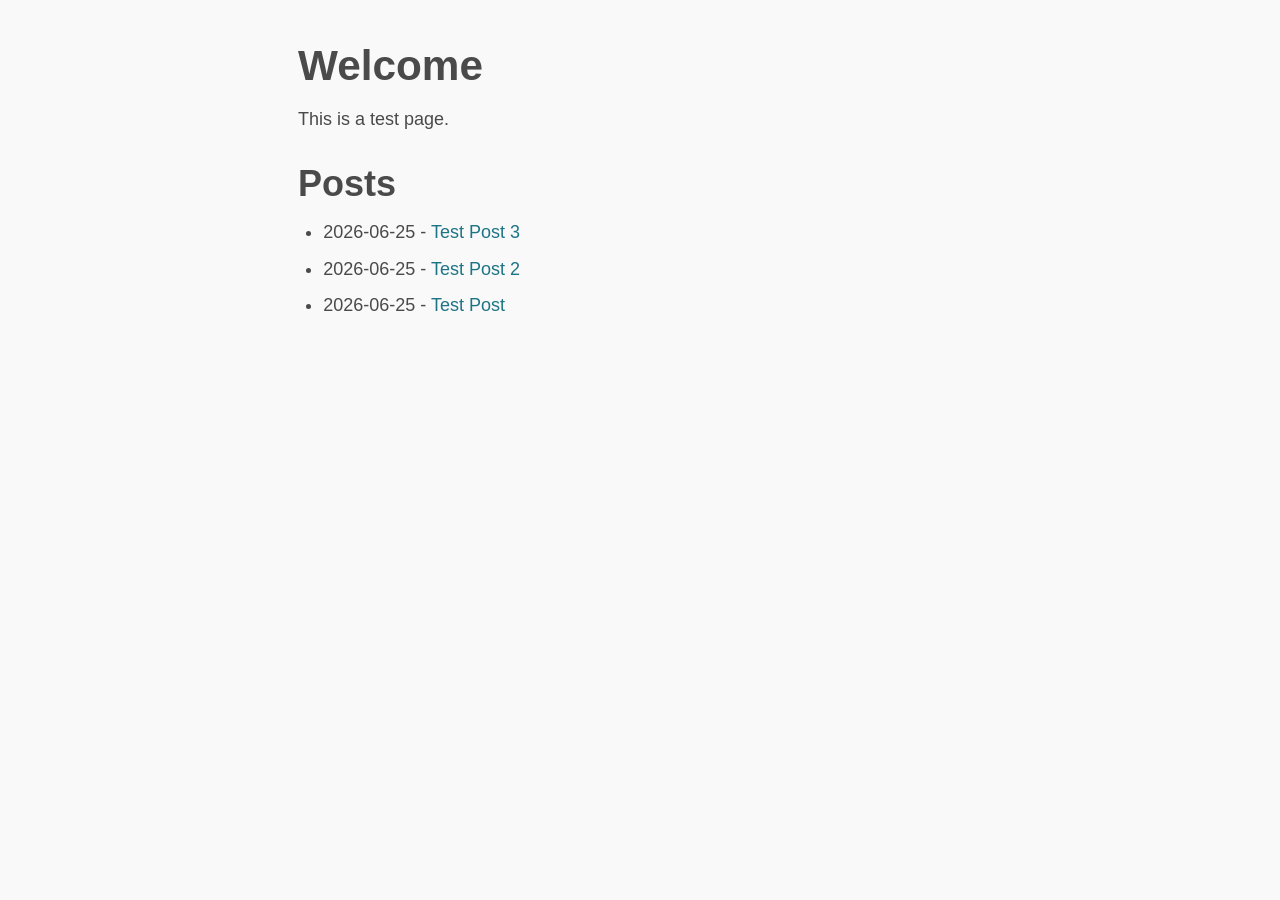
==== docs/index.html @ 4623ff92 "Commit test site" ====
<!DOCTYPE html>
<html lang="en">
    <head>
        <title>Test</title>
        <link rel="stylesheet" href="../assets/css/sakura.css" type="text/css">
    </head>
    <body>
        <h1>Welcome</h1>

        <p>This is a test page.</p>

        <h2>Posts</h2>
        <div id="post-list">
            <ul>
                <li>2026-06-25 - <a href='posts/2026-06-25_220846-Test-Post-3.html'>Test Post 3</a></li>
<li>2026-06-25 - <a href='posts/2026-06-25_220832-Test-Post-2.html'>Test Post 2</a></li>
<li>2026-06-25 - <a href='posts/2026-06-25_215004-Test-Post.html'>Test Post</a></li>

            </ul>
        </div>
    </body>
</html>
---- assets/css/sakura.css ----
/* Sakura.css v1.3.1
 * ================
 * Minimal css theme.
 * Project: https://github.com/oxalorg/sakura/
 */
/* Body */
html {
  font-size: 62.5%;
  font-family: -apple-system, BlinkMacSystemFont, "Segoe UI", Roboto, "Helvetica Neue", Arial, "Noto Sans", sans-serif; }

body {
  font-size: 1.8rem;
  line-height: 1.618;
  max-width: 38em;
  margin: auto;
  color: #4a4a4a;
  background-color: #f9f9f9;
  padding: 13px; }

@media (max-width: 684px) {
  body {
    font-size: 1.53rem; } }

@media (max-width: 382px) {
  body {
    font-size: 1.35rem; } }

h1, h2, h3, h4, h5, h6 {
  line-height: 1.1;
  font-family: -apple-system, BlinkMacSystemFont, "Segoe UI", Roboto, "Helvetica Neue", Arial, "Noto Sans", sans-serif;
  font-weight: 700;
  margin-top: 3rem;
  margin-bottom: 1.5rem;
  overflow-wrap: break-word;
  word-wrap: break-word;
  -ms-word-break: break-all;
  word-break: break-word; }

h1 {
  font-size: 2.35em; }

h2 {
  font-size: 2.00em; }

h3 {
  font-size: 1.75em; }

h4 {
  font-size: 1.5em; }

h5 {
  font-size: 1.25em; }

h6 {
  font-size: 1em; }

p {
  margin-top: 0px;
  margin-bottom: 2.5rem; }

small, sub, sup {
  font-size: 75%; }

hr {
  border-color: #1d7484; }

a {
  text-decoration: none;
  color: #1d7484; }
  a:hover {
    color: #982c61;
    border-bottom: 2px solid #4a4a4a; }
  a:visited {
    color: #144f5a; }

ul {
  padding-left: 1.4em;
  margin-top: 0px;
  margin-bottom: 2.5rem; }

li {
  margin-bottom: 0.4em; }

blockquote {
  margin-left: 0px;
  margin-right: 0px;
  padding-left: 1em;
  padding-top: 0.8em;
  padding-bottom: 0.8em;
  padding-right: 0.8em;
  border-left: 5px solid #1d7484;
  margin-bottom: 2.5rem;
  background-color: #f1f1f1; }

blockquote p {
  margin-bottom: 0; }

img, video {
  height: auto;
  max-width: 100%;
  margin-top: 0px;
  margin-bottom: 2.5rem; }

/* Pre and Code */
pre {
  background-color: #f1f1f1;
  display: block;
  padding: 1em;
  overflow-x: auto;
  margin-top: 0px;
  margin-bottom: 2.5rem; }

code {
  font-size: 0.9em;
  padding: 0 0.5em;
  background-color: #f1f1f1;
  white-space: pre-wrap; }

pre > code {
  padding: 0;
  background-color: transparent;
  white-space: pre; }

/* Tables */
table {
  text-align: justify;
  width: 100%;
  border-collapse: collapse; }

td, th {
  padding: 0.5em;
  border-bottom: 1px solid #f1f1f1; }

/* Buttons, forms and input */
input, textarea {
  border: 1px solid #4a4a4a; }
  input:focus, textarea:focus {
    border: 1px solid #1d7484; }

textarea {
  width: 100%; }

.button, button, input[type="submit"], input[type="reset"], input[type="button"] {
  display: inline-block;
  padding: 5px 10px;
  text-align: center;
  text-decoration: none;
  white-space: nowrap;
  background-color: #1d7484;
  color: #f9f9f9;
  border-radius: 1px;
  border: 1px solid #1d7484;
  cursor: pointer;
  box-sizing: border-box; }
  .button[disabled], button[disabled], input[type="submit"][disabled], input[type="reset"][disabled], input[type="button"][disabled] {
    cursor: default;
    opacity: .5; }
  .button:focus:enabled, .button:hover:enabled, button:focus:enabled, button:hover:enabled, input[type="submit"]:focus:enabled, input[type="submit"]:hover:enabled, input[type="reset"]:focus:enabled, input[type="reset"]:hover:enabled, input[type="button"]:focus:enabled, input[type="button"]:hover:enabled {
    background-color: #982c61;
    border-color: #982c61;
    color: #f9f9f9;
    outline: 0; }

textarea, select, input {
  color: #4a4a4a;
  padding: 6px 10px;
  /* The 6px vertically centers text on FF, ignored by Webkit */
  margin-bottom: 10px;
  background-color: #f1f1f1;
  border: 1px solid #f1f1f1;
  border-radius: 4px;
  box-shadow: none;
  box-sizing: border-box; }
  textarea:focus, select:focus, input:focus {
    border: 1px solid #1d7484;
    outline: 0; }

input[type="checkbox"]:focus {
  outline: 1px dotted #1d7484; }

label, legend, fieldset {
  display: block;
  margin-bottom: .5rem;
  font-weight: 600; }
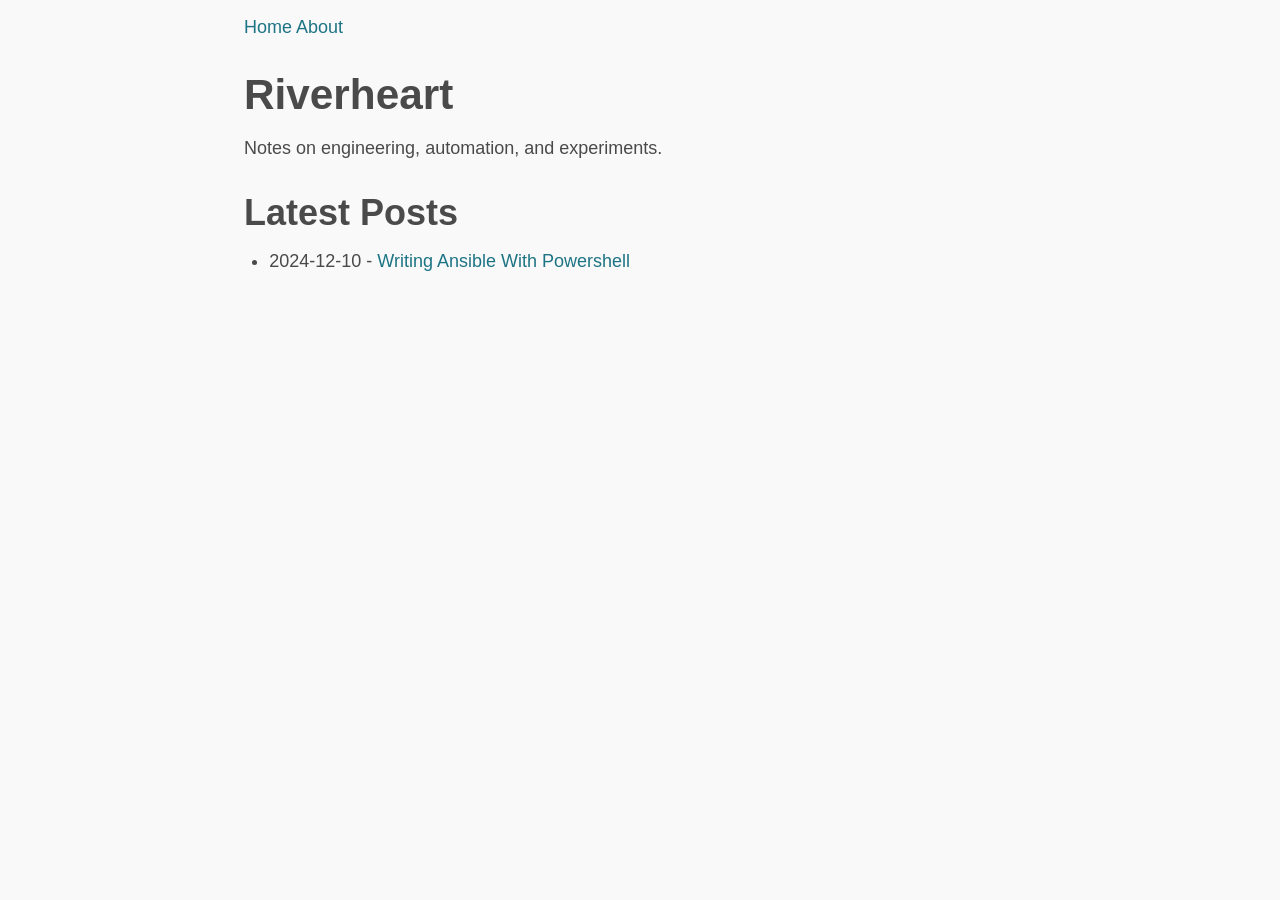
==== commit 572b77d3: "Remove test posts, add a real one. Add css for inline code and code boxes. Add about page" ====
--- a/docs/index.html
+++ b/docs/index.html
@@ -1,22 +1,28 @@
-<!DOCTYPE html>
 <html lang="en">
     <head>
-        <title>Test</title>
-        <link rel="stylesheet" href="../assets/css/sakura.css" type="text/css">
+        <title>Home</title>
+        <link rel="stylesheet" href="../assets/css/sakura.css" type="text/css" />
+        <link rel="stylesheet" href="../assets/css/custom.css" type="text/css" />
     </head>
     <body>
-        <h1>Welcome</h1>
+        <a href="./index.html">Home</a>
+        <a href="./about.html">About</a>
 
-        <p>This is a test page.</p>
+        <header>
+            <h1>Riverheart</h1>
+            <p>Notes on engineering, automation, and experiments.</p>
+        </header>
 
-        <h2>Posts</h2>
-        <div id="post-list">
-            <ul>
-                <li>2026-06-25 - <a href='posts/2026-06-25_220846-Test-Post-3.html'>Test Post 3</a></li>
-<li>2026-06-25 - <a href='posts/2026-06-25_220832-Test-Post-2.html'>Test Post 2</a></li>
-<li>2026-06-25 - <a href='posts/2026-06-25_215004-Test-Post.html'>Test Post</a></li>
+        <main>
+            <section aria-labelledby="posts-heading">
+                <h2 id="posts-heading">Latest Posts</h2>
+                <div id="post-list">
+                    <ul>
+                        <li>2024-12-10 - <a href='posts/2024-12-10_093000-Writing-Ansible-With-Powershell.html'>Writing Ansible With Powershell</a></li>
 
-            </ul>
-        </div>
+                    </ul>
+                </div>
+            </section>
+        </main>
     </body>
 </html>
--- a/assets/css/sakura.css
+++ b/assets/css/sakura.css
@@ -1,4 +1,4 @@
-/* Sakura.css v1.3.1
+/* Sakura.css v1.5.1
  * ================
  * Minimal css theme.
  * Project: https://github.com/oxalorg/sakura/
@@ -6,7 +6,8 @@
 /* Body */
 html {
   font-size: 62.5%;
-  font-family: -apple-system, BlinkMacSystemFont, "Segoe UI", Roboto, "Helvetica Neue", Arial, "Noto Sans", sans-serif; }
+  font-family: -apple-system, BlinkMacSystemFont, "Segoe UI", Roboto, "Helvetica Neue", Arial, "Noto Sans", sans-serif;
+}
 
 body {
   font-size: 1.8rem;
@@ -15,16 +16,19 @@
   margin: auto;
   color: #4a4a4a;
   background-color: #f9f9f9;
-  padding: 13px; }
+  padding: 13px;
+}
 
 @media (max-width: 684px) {
   body {
-    font-size: 1.53rem; } }
-
+    font-size: 1.53rem;
+  }
+}
 @media (max-width: 382px) {
   body {
-    font-size: 1.35rem; } }
-
+    font-size: 1.35rem;
+  }
+}
 h1, h2, h3, h4, h5, h6 {
   line-height: 1.1;
   font-family: -apple-system, BlinkMacSystemFont, "Segoe UI", Roboto, "Helvetica Neue", Arial, "Noto Sans", sans-serif;
@@ -34,52 +38,67 @@
   overflow-wrap: break-word;
   word-wrap: break-word;
   -ms-word-break: break-all;
-  word-break: break-word; }
+  word-break: break-word;
+}
 
 h1 {
-  font-size: 2.35em; }
+  font-size: 2.35em;
+}
 
 h2 {
-  font-size: 2.00em; }
+  font-size: 2em;
+}
 
 h3 {
-  font-size: 1.75em; }
+  font-size: 1.75em;
+}
 
 h4 {
-  font-size: 1.5em; }
+  font-size: 1.5em;
+}
 
 h5 {
-  font-size: 1.25em; }
+  font-size: 1.25em;
+}
 
 h6 {
-  font-size: 1em; }
+  font-size: 1em;
+}
 
 p {
   margin-top: 0px;
-  margin-bottom: 2.5rem; }
+  margin-bottom: 2.5rem;
+}
 
 small, sub, sup {
-  font-size: 75%; }
+  font-size: 75%;
+}
 
 hr {
-  border-color: #1d7484; }
+  border-color: #1d7484;
+}
 
 a {
   text-decoration: none;
-  color: #1d7484; }
-  a:hover {
-    color: #982c61;
-    border-bottom: 2px solid #4a4a4a; }
-  a:visited {
-    color: #144f5a; }
+  color: #1d7484;
+}
+a:visited {
+  color: #144f5a;
+}
+a:hover {
+  color: #982c61;
+  border-bottom: 2px solid #4a4a4a;
+}
 
 ul {
   padding-left: 1.4em;
   margin-top: 0px;
-  margin-bottom: 2.5rem; }
+  margin-bottom: 2.5rem;
+}
 
 li {
-  margin-bottom: 0.4em; }
+  margin-bottom: 0.4em;
+}
 
 blockquote {
   margin-left: 0px;
@@ -90,16 +109,19 @@
   padding-right: 0.8em;
   border-left: 5px solid #1d7484;
   margin-bottom: 2.5rem;
-  background-color: #f1f1f1; }
+  background-color: #f1f1f1;
+}
 
 blockquote p {
-  margin-bottom: 0; }
+  margin-bottom: 0;
+}
 
 img, video {
   height: auto;
   max-width: 100%;
   margin-top: 0px;
-  margin-bottom: 2.5rem; }
+  margin-bottom: 2.5rem;
+}
 
 /* Pre and Code */
 pre {
@@ -108,39 +130,54 @@
   padding: 1em;
   overflow-x: auto;
   margin-top: 0px;
-  margin-bottom: 2.5rem; }
-
-code {
+  margin-bottom: 2.5rem;
+  font-size: 0.9em;
+}
+
+code, kbd, samp {
   font-size: 0.9em;
   padding: 0 0.5em;
   background-color: #f1f1f1;
-  white-space: pre-wrap; }
+  white-space: pre-wrap;
+}
 
 pre > code {
   padding: 0;
   background-color: transparent;
-  white-space: pre; }
+  white-space: pre;
+  font-size: 1em;
+}
 
 /* Tables */
 table {
   text-align: justify;
   width: 100%;
-  border-collapse: collapse; }
+  border-collapse: collapse;
+  margin-bottom: 2rem;
+}
 
 td, th {
   padding: 0.5em;
-  border-bottom: 1px solid #f1f1f1; }
+  border-bottom: 1px solid #f1f1f1;
+}
 
 /* Buttons, forms and input */
 input, textarea {
-  border: 1px solid #4a4a4a; }
-  input:focus, textarea:focus {
-    border: 1px solid #1d7484; }
+  border: 1px solid #4a4a4a;
+}
+input:focus, textarea:focus {
+  border: 1px solid #1d7484;
+}
 
 textarea {
-  width: 100%; }
-
-.button, button, input[type="submit"], input[type="reset"], input[type="button"] {
+  width: 100%;
+}
+
+.button, button,
+input[type=submit],
+input[type=reset],
+input[type=button],
+input[type=file]::file-selector-button {
   display: inline-block;
   padding: 5px 10px;
   text-align: center;
@@ -151,34 +188,56 @@
   border-radius: 1px;
   border: 1px solid #1d7484;
   cursor: pointer;
-  box-sizing: border-box; }
-  .button[disabled], button[disabled], input[type="submit"][disabled], input[type="reset"][disabled], input[type="button"][disabled] {
-    cursor: default;
-    opacity: .5; }
-  .button:focus:enabled, .button:hover:enabled, button:focus:enabled, button:hover:enabled, input[type="submit"]:focus:enabled, input[type="submit"]:hover:enabled, input[type="reset"]:focus:enabled, input[type="reset"]:hover:enabled, input[type="button"]:focus:enabled, input[type="button"]:hover:enabled {
-    background-color: #982c61;
-    border-color: #982c61;
-    color: #f9f9f9;
-    outline: 0; }
+  box-sizing: border-box;
+}
+.button:hover, button:hover,
+input[type=submit]:hover,
+input[type=reset]:hover,
+input[type=button]:hover,
+input[type=file]::file-selector-button:hover {
+  background-color: #982c61;
+  color: #f9f9f9;
+  outline: 0;
+}
+
+.button[disabled], button[disabled],
+input[type=submit][disabled],
+input[type=reset][disabled],
+input[type=button][disabled],
+input[type=file][disabled] {
+  cursor: default;
+  opacity: 0.5;
+}
+.button:focus-visible, button:focus-visible,
+input[type=submit]:focus-visible,
+input[type=reset]:focus-visible,
+input[type=button]:focus-visible,
+input[type=file]:focus-visible {
+  outline-style: solid;
+  outline-width: 2px;
+}
 
 textarea, select, input {
   color: #4a4a4a;
-  padding: 6px 10px;
-  /* The 6px vertically centers text on FF, ignored by Webkit */
+  padding: 6px 10px; /* The 6px vertically centers text on FF, ignored by Webkit */
   margin-bottom: 10px;
   background-color: #f1f1f1;
   border: 1px solid #f1f1f1;
   border-radius: 4px;
   box-shadow: none;
-  box-sizing: border-box; }
-  textarea:focus, select:focus, input:focus {
-    border: 1px solid #1d7484;
-    outline: 0; }
-
-input[type="checkbox"]:focus {
-  outline: 1px dotted #1d7484; }
+  box-sizing: border-box;
+}
+textarea:focus, select:focus, input:focus {
+  border: 1px solid #1d7484;
+  outline: 0;
+}
+
+input[type=checkbox]:focus {
+  outline: 1px dotted #1d7484;
+}
 
 label, legend, fieldset {
   display: block;
-  margin-bottom: .5rem;
-  font-weight: 600; }
+  margin-bottom: 0.5rem;
+  font-weight: 600;
+}
--- a/assets/css/custom.css
+++ b/assets/css/custom.css
@@ -0,0 +1,51 @@
+body {
+  max-width: 44em;
+}
+
+code {
+    background-color: #e5e5e5;
+    color: #333333;
+    font-family: monospace;
+    padding: 0.2em 0.4em;
+    border-radius: 4px;
+    font-size: 0.9em;
+    overflow-x: visible;
+    white-space: normal;
+}
+
+/* Override Sakura defaults so custom block-code styles do not conflict */
+pre {
+    background-color: transparent;
+    padding: 0;
+    overflow-x: auto;
+}
+
+pre > code {
+    padding: 0;
+    background-color: transparent;
+    white-space: pre;
+}
+
+pre code {
+    background-color: #f8fafc;
+    padding: 0;
+    border-radius: 0;
+    display: block;
+    min-width: max-content;
+}
+
+pre code .line-number {
+    color: #4b5563;
+    display: inline-block;
+    position: sticky;
+    left: 0;
+    z-index: 1;
+    min-width: 4ch;
+    margin-right: 0;
+    padding: 0 0.6em 0 0.4em;
+    border-right: 1px solid #9ca3af;
+    background-color: #d5dde8;
+    text-align: right;
+    user-select: none;
+    font-variant-numeric: tabular-nums;
+}
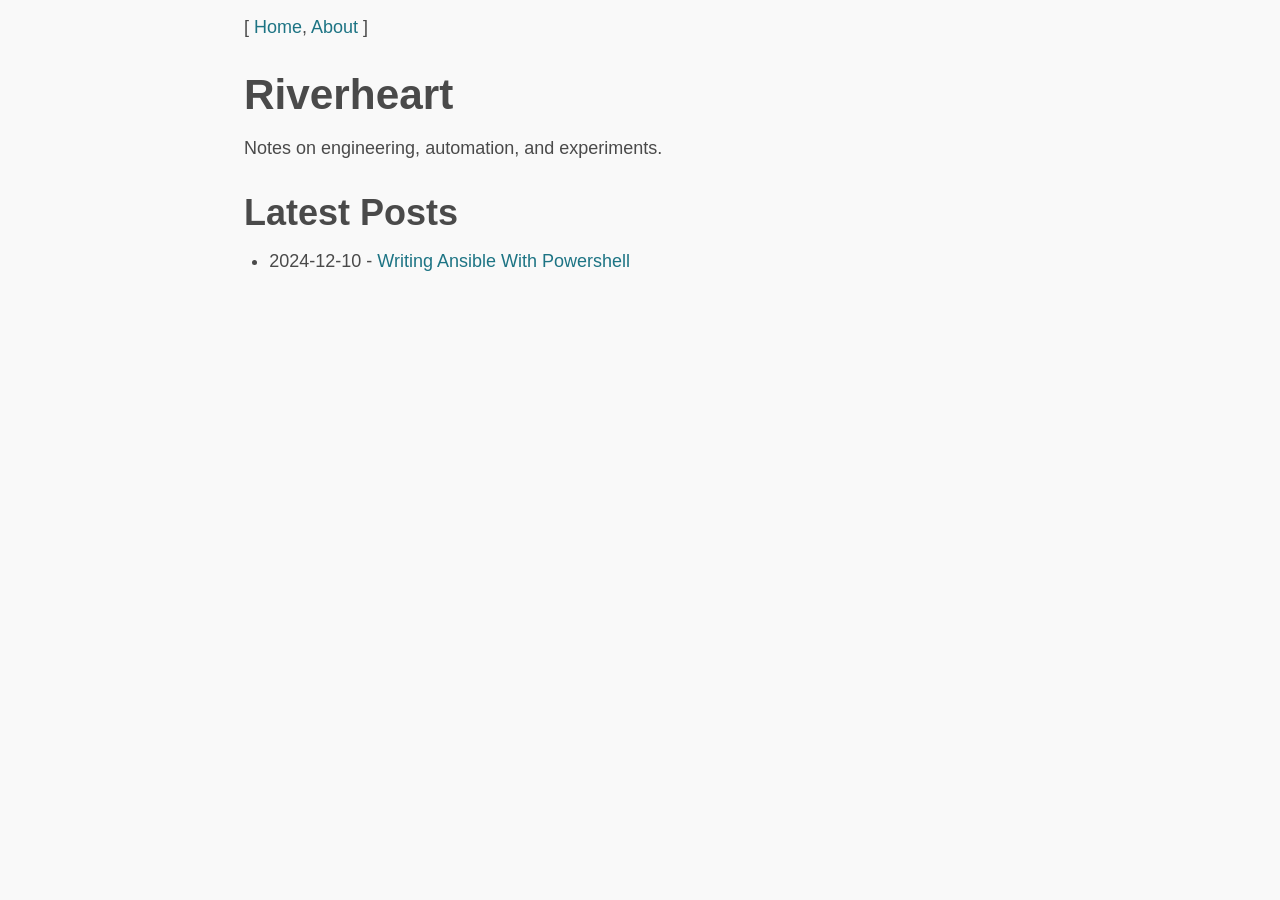
==== commit f01eb5f1: "Add icons, include date with post, tweaks" ====
--- a/docs/index.html
+++ b/docs/index.html
@@ -5,8 +5,7 @@
         <link rel="stylesheet" href="../assets/css/custom.css" type="text/css" />
     </head>
     <body>
-        <a href="./index.html">Home</a>
-        <a href="./about.html">About</a>
+        [ <a href="./index.html">Home</a>, <a href="./about.html">About</a> ]
 
         <header>
             <h1>Riverheart</h1>
--- a/assets/css/custom.css
+++ b/assets/css/custom.css
@@ -1,5 +1,12 @@
 body {
   max-width: 44em;
+}
+
+.post-datetime {
+        text-align: center;
+        color: #6b7280;
+        font-size: 0.9em;
+        margin-top: -0.8rem;
 }
 
 code {
@@ -48,4 +55,28 @@
     text-align: right;
     user-select: none;
     font-variant-numeric: tabular-nums;
+}
+
+.profile-links {
+    display: flex;
+    flex-direction: column;
+    gap: 0.5rem;
+    margin-bottom: 2.5rem;
+}
+
+.profile-link {
+    display: inline-flex;
+    align-items: center;
+    gap: 0.6rem;
+    width: fit-content;
+    border-bottom: none;
+}
+
+.profile-link:hover {
+    border-bottom: none;
+}
+
+.profile-link img {
+    margin: 0;
+    display: block;
 }
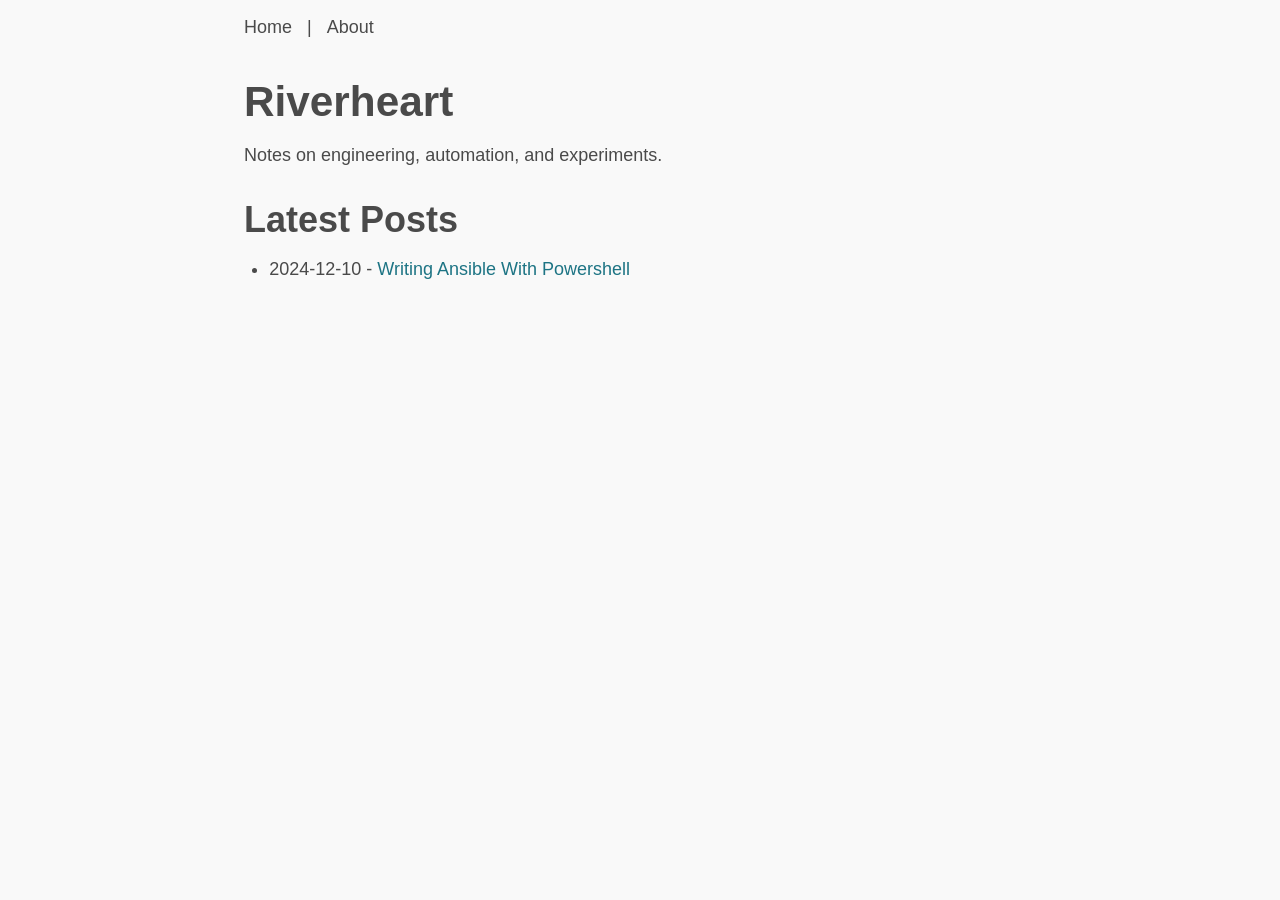
==== commit c24d48ed: "Fix codeblock formatting" ====
--- a/docs/index.html
+++ b/docs/index.html
@@ -1,11 +1,16 @@
-<html lang="en">
+﻿<html lang="en">
     <head>
         <title>Home</title>
         <link rel="stylesheet" href="../assets/css/sakura.css" type="text/css" />
         <link rel="stylesheet" href="../assets/css/custom.css" type="text/css" />
     </head>
     <body>
-        [ <a href="./index.html">Home</a>, <a href="./about.html">About</a> ]
+        <nav aria-label="Main Navigation">
+            <ul class="nav-list-inline">
+                <li><a href="./index.html">Home</a></li>
+                <li><a href="./about.html">About</a></li>
+            </ul>
+        </nav>
 
         <header>
             <h1>Riverheart</h1>
@@ -24,4 +29,4 @@
             </section>
         </main>
     </body>
-</html>
+</html>
--- a/assets/css/custom.css
+++ b/assets/css/custom.css
@@ -79,4 +79,98 @@
 .profile-link img {
     margin: 0;
     display: block;
+}
+
+/*
+MARK: NAVBAR
+Navigation list styles for inline display
+*/
+
+.nav-list-inline {
+    list-style: none;
+    padding: 0;
+    margin: 0;
+    display: flex;
+    flex-direction: row;
+    gap: 0.5rem;
+    margin-bottom: 2.5rem;
+}
+
+.nav-list-inline a {
+    text-decoration: none;
+    color: inherit;
+}
+
+.nav-list-inline li + li:before {
+    content: " | ";
+    padding: 0 10px;
+}
+
+/* 
+MARK: MD ALERTS
+Custom block styles for Markdown alerts
+*/
+
+.markdown-alert {
+    padding: 16px;
+    margin-bottom: 16px;
+    border-left: 4px solid;
+    background-color: transparent;
+}
+
+.markdown-alert p {
+    margin: 0;
+}
+
+.markdown-alert-title {
+    display: flex;
+    align-items: center;
+    font-size: 14px;
+    font-weight: 600;
+    margin-bottom: 4px;
+    gap: 8px;
+}
+
+.markdown-alert-title svg {
+    fill: currentColor;
+}
+
+.markdown-alert-caution {
+    border-left-color: #c93c37;
+}
+
+.markdown-alert-caution .markdown-alert-title {
+    color: #c93c37;
+}
+
+.markdown-alert-important {
+    border-left-color: #986ee2;
+}
+
+.markdown-alert-important .markdown-alert-title {
+    color: #986ee2;
+}
+
+.markdown-alert-warning {
+    border-left-color: #c69026;
+}
+
+.markdown-alert-warning .markdown-alert-title {
+    color: #c69026;
+}
+
+.markdown-alert-tip {
+    border-left-color: #57ab5a;
+}
+
+.markdown-alert-tip .markdown-alert-title {
+    color: #57ab5a;
+}
+
+.markdown-alert-note {
+    border-left-color: #478be6;
+}
+
+.markdown-alert-note .markdown-alert-title {
+    color: #478be6;
 }
